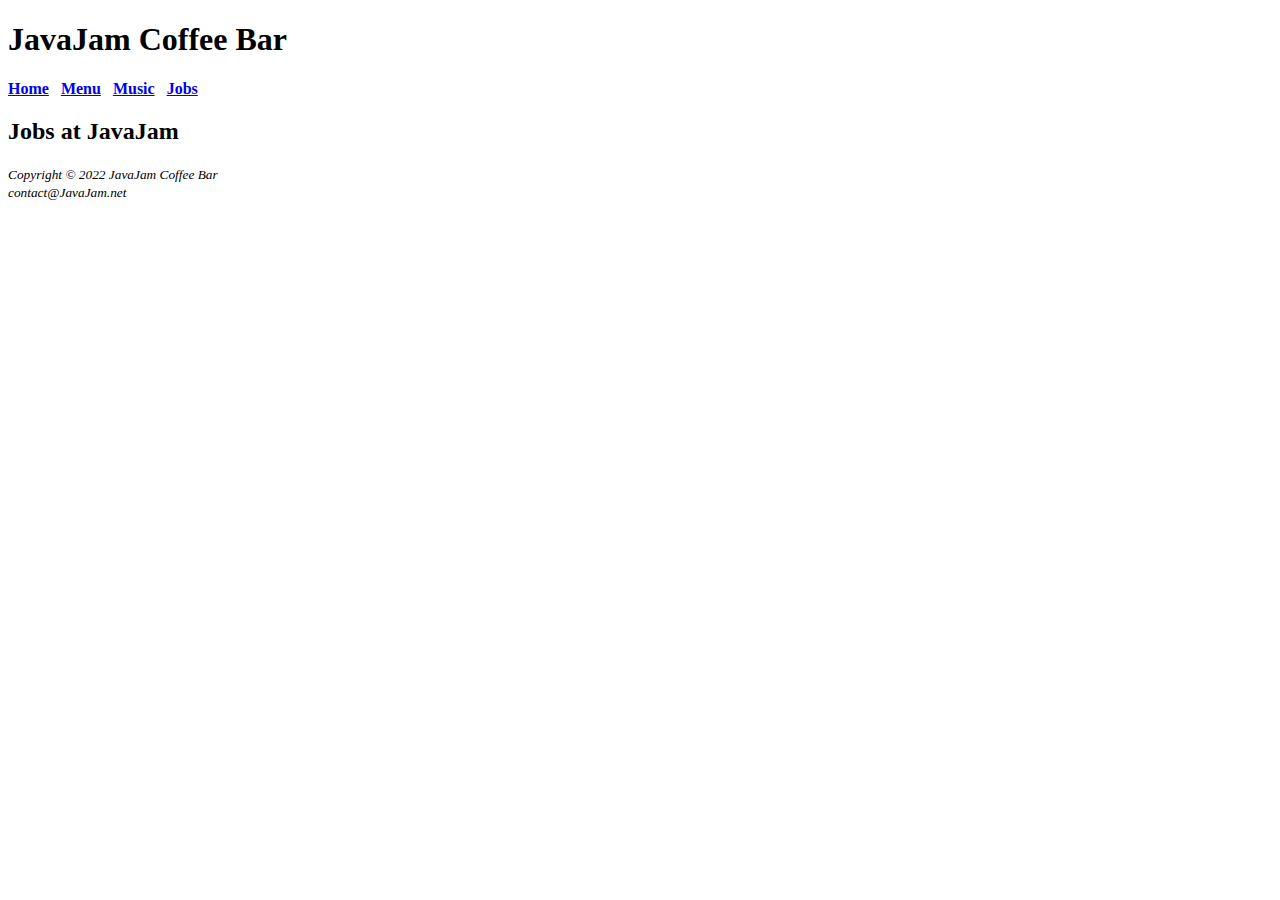
==== jobs.html @ 2e71ad12 "Create jobs.html" ====
<!DOCTYPE html>
<html lang="en">
<head>
<title>JavaJam Coffee Bar Jobs</title>
<meta charset="utf-8">
</head>
<body>
  <h1>JavaJam Coffee Bar</h1>
  <nav>
  <b>
    <a href="index.html">Home</a> &nbsp;
    <a href="menu.html">Menu</a> &nbsp;
    <a href="music.html">Music</a> &nbsp;
    <a href="jobs.html">Jobs</a> &nbsp;
  </b>
  </nav>
<main>
  <h2>Jobs at JavaJam</h2>
  </main>
  <footer>
    <small><i>
      Copyright &copy; 2022 JavaJam Coffee Bar<br>
      <a hred="mailto:jennamcabrall@gmail.com">contact@JavaJam.net</a
     </i></small>
   </footer>
</body>
</html>
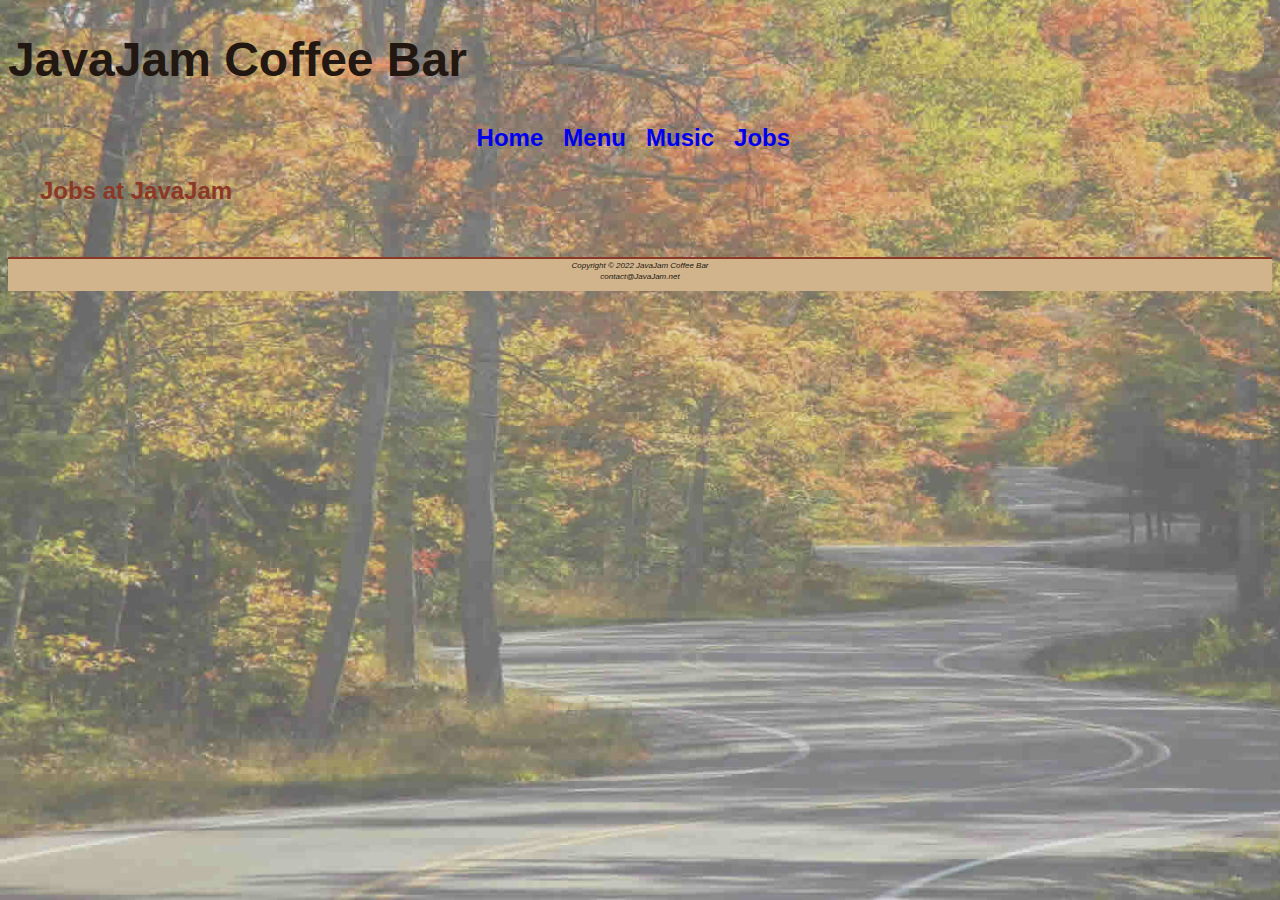
==== commit 768c2402: "Update jobs.html" ====
--- a/jobs.html
+++ b/jobs.html
@@ -2,7 +2,9 @@
 <html lang="en">
 <head>
 <title>JavaJam Coffee Bar Jobs</title>
+<link rel="icon" href="favicon.ico?" type="image/x-icon">  
 <meta charset="utf-8">
+<link href="javajam.css" rel="stylesheet">
 </head>
 <body>
   <h1>JavaJam Coffee Bar</h1>
--- a/javajam.css
+++ b/javajam.css
@@ -0,0 +1,58 @@
+body {background-color: #FCEBB6;
+      background-image: url(fadedroad50.jpg);
+      background-repeat: no-repeat;
+      background-size: cover;
+      background-attachment: fixed;
+      color: #221811;
+      font-family: Tahoma, Arial, sans-serif;
+}
+#wrapper {background-color: #FEFAEB;
+          margin-left: auto;
+          margin-right: auto;
+          width: 80%;
+          min-width: 900px;
+          max-width: 1280px;
+          box-shadow: 3px 3px 3px #676767;
+}
+header {background-color: #D2B48C;
+        color: #8C3826;
+        text-align: center;
+        padding-top: 5px;
+        padding-bottom: 5px;
+}
+h1 {font-size: 3em;}
+h2 {color: #8C3826;}
+h3, dt {color: #8C3826}
+h4 {background-color: #D2B48C;
+    font-size: 1.2em;
+    padding-left: .5em;
+    padding-bottom: .25em;
+}
+nav {font-weight: bold;
+        text-align: center;
+        font-size: 1.5em;
+        padding-top: 5px;
+        padding-bottom: 5px;
+}
+nav a {text-decoration: none;}
+main {display: block;
+      padding-left: 2em;
+      padding-right: 2em;
+      padding-bottom: 2em;
+}
+.details {padding-left: 20%}
+  padding-right: 20%}
+img {padding-left: 10px;
+  padding-right: 10px;}
+#homehero {height: 300px;
+           background-image: url(hero.jpg);
+           background-repeat: no-repeat;
+           background-size: cover;
+}
+footer {background-color: #D2B48C;
+        font-size: .60em;
+        font-style: italic;
+        text-align: center;
+        padding-bottom: 1em;
+        border-top: 2px solid #8C3826;
+}
